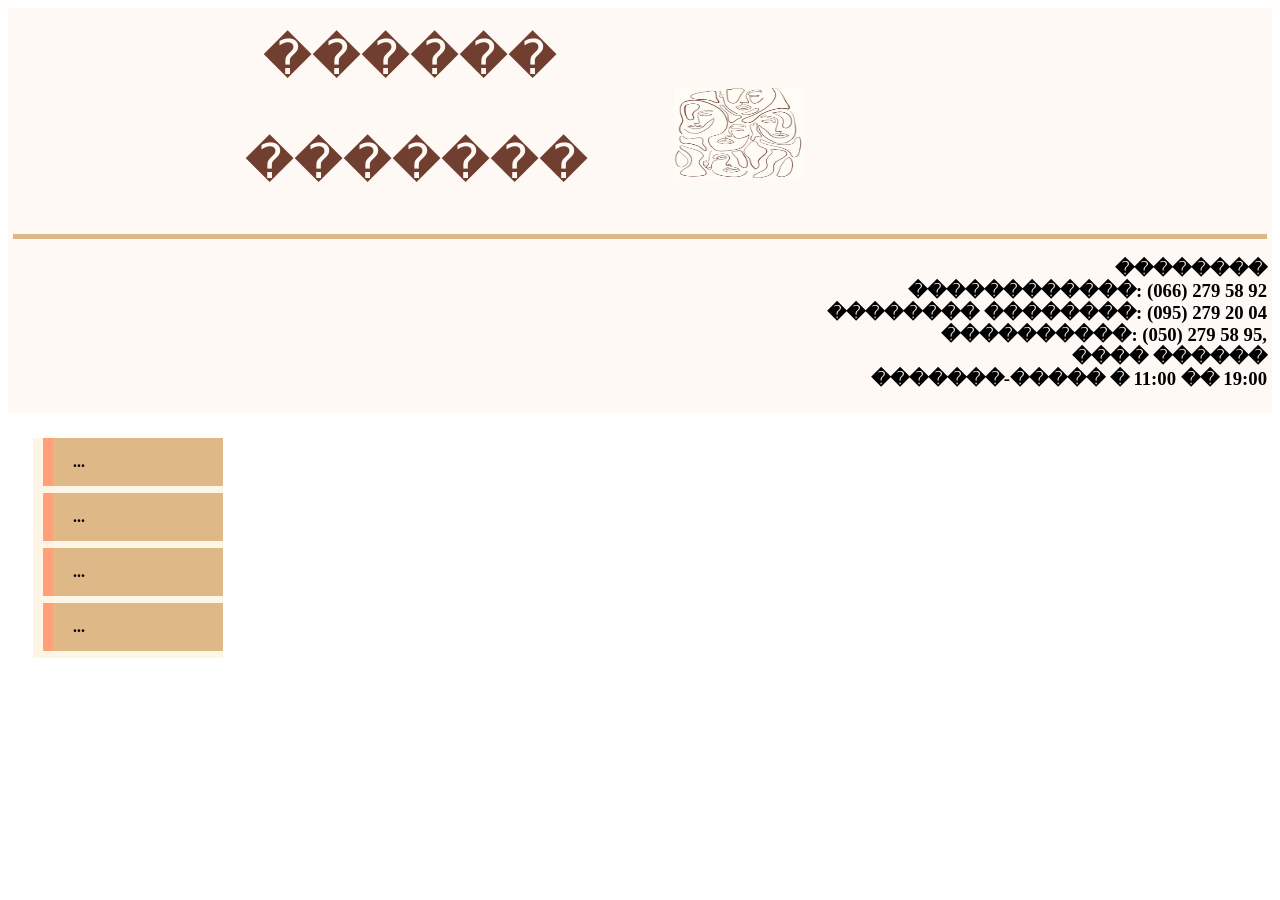
==== home.html @ de0b34fb "Add files via upload" ====
<!DOCTYPE html>
<html>
  <head>
    <link rel="stylesheet" href="styles.css">

    <title>�������</title>
    <style>
      #navbar {
        margin: 0;
        padding: 25px 25px;
        list-style-type: none;
        width: 190px;
      }
      #navbar li {
        border-left: 10px solid OldLace ;
        border-bottom: 7px solid OldLace;
      }
      #navbar a {
       
        background-color: BurlyWood;
        color: Black;
        padding: 15px 20px;
        text-decoration: none;
        font-weight: bold;
        border-left: 10px solid LightSalmon;
        display: block;
</style>
<style> 
 div {
    background: rgba(255, 245, 238, 0.6); 
    color: #000000; 
    padding: 5px;
   }
   
  
  </style>
 </head>

  <body>
 <div>
<p align="center"><font color="703F30" size="10" face="courier new">  ������ &nbsp &nbsp &nbsp &nbsp &nbsp &nbsp  &nbsp &nbsp 
<br> &nbsp &nbsp
&nbsp &nbsp  �������
 &nbsp <img src="Photo/logo.jpg" width="130" height="90";> &nbsp &nbsp &nbsp &nbsp &nbsp &nbsp  &nbsp &nbsp 
 </font></p>

<br>

<hr color="BurlyWood" noshade size="5">

<h3><p align="right"> �������� 
<br>
������������: (066) 279 58 92
<br>
�������� ��������: (095) 279 20 04
<br>
����������: (050) 279 58 95,
<br> 
���� ������
<br>
�������-����� � 11:00 �� 19:00

</p></h3></div>

<ul id="navbar">
      
      <li><a href="popular.html">...</a></li>
      <li><a href="ready compositions.html">...</a></li>
      <li><a href="sweet bouquets.html">...</a></li>
      <li><a href="flowers in a box.html">...</a></li>
 
    </ul> 

</body>
</html>
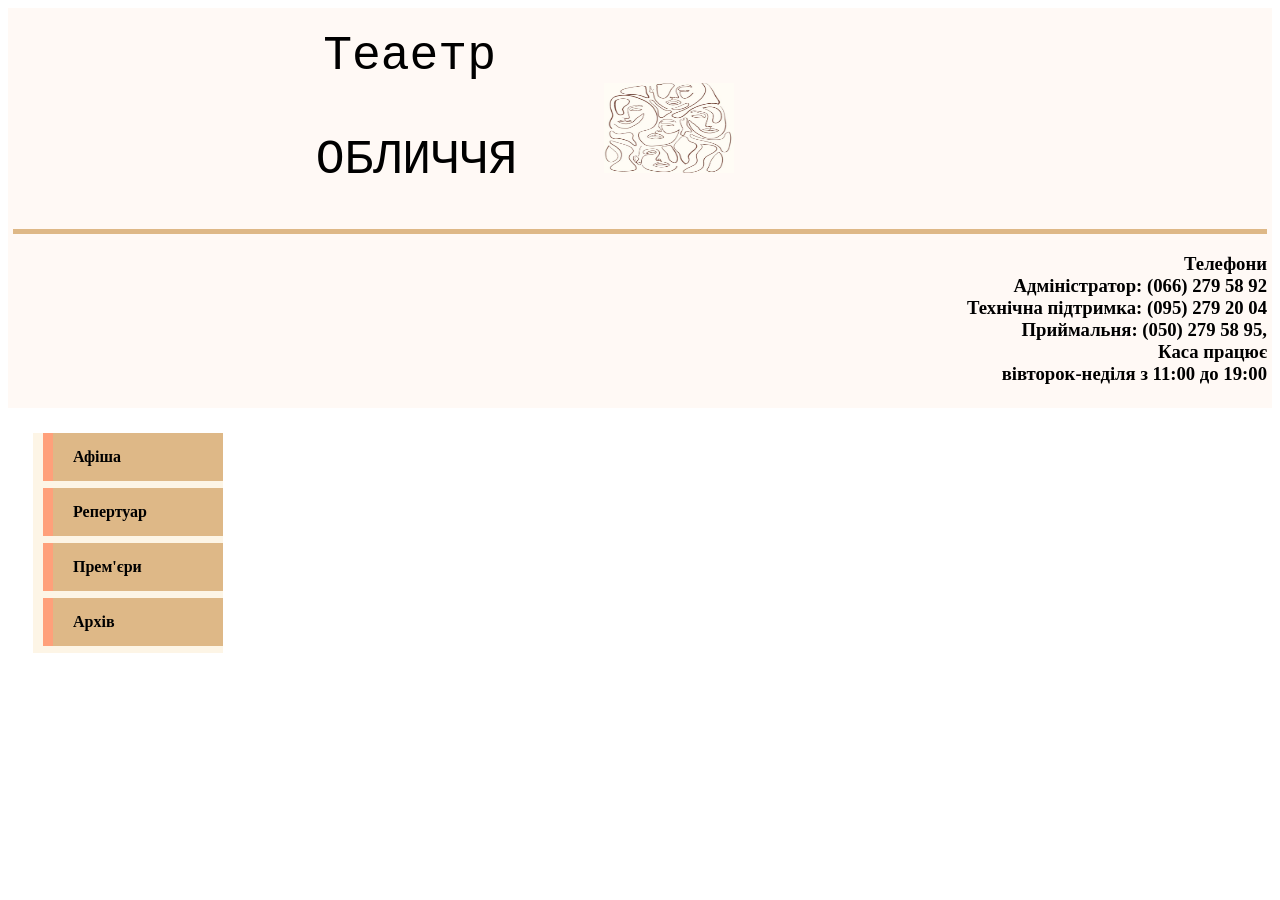
==== commit ba612e3d: "Update home.html" ====
--- a/home.html
+++ b/home.html
@@ -3,7 +3,7 @@
   <head>
     <link rel="stylesheet" href="styles.css">
 
-    <title>�������</title>
+    <title>Ãîëîâíà</title>
     <style>
       #navbar {
         margin: 0;
@@ -38,9 +38,9 @@
 
   <body>
  <div>
-<p align="center"><font color="703F30" size="10" face="courier new">  ������ &nbsp &nbsp &nbsp &nbsp &nbsp &nbsp  &nbsp &nbsp 
+<p align="center"><font color="000000" size="10" face="courier new"> Теаетр &nbsp &nbsp &nbsp &nbsp &nbsp &nbsp  &nbsp &nbsp 
 <br> &nbsp &nbsp
-&nbsp &nbsp  �������
+&nbsp &nbsp  ОБЛИЧЧЯ
  &nbsp <img src="Photo/logo.jpg" width="130" height="90";> &nbsp &nbsp &nbsp &nbsp &nbsp &nbsp  &nbsp &nbsp 
  </font></p>
 
@@ -48,28 +48,29 @@
 
 <hr color="BurlyWood" noshade size="5">
 
-<h3><p align="right"> �������� 
+<h3><p align="right"> Телефони 
 <br>
-������������: (066) 279 58 92
+Адміністратор: (066) 279 58 92
 <br>
-�������� ��������: (095) 279 20 04
+Технічна підтримка: (095) 279 20 04
 <br>
-����������: (050) 279 58 95,
+Приймальня: (050) 279 58 95,
 <br> 
-���� ������
+Каса працює
 <br>
-�������-����� � 11:00 �� 19:00
+вівторок-неділя з 11:00 до 19:00
+
 
 </p></h3></div>
 
 <ul id="navbar">
       
-      <li><a href="popular.html">...</a></li>
-      <li><a href="ready compositions.html">...</a></li>
-      <li><a href="sweet bouquets.html">...</a></li>
-      <li><a href="flowers in a box.html">...</a></li>
+      <li><a href="visages/poster.html">Афіша</a></li>
+      <li><a href="visages/repertoire.html">Репертуар</a></li>
+      <li><a href="visages/premieres.html">Прем'єри</a></li>
+      <li><a href="visages/archive.html">Архів</a></li>
  
     </ul> 
 
 </body>
-</html>+</html>
